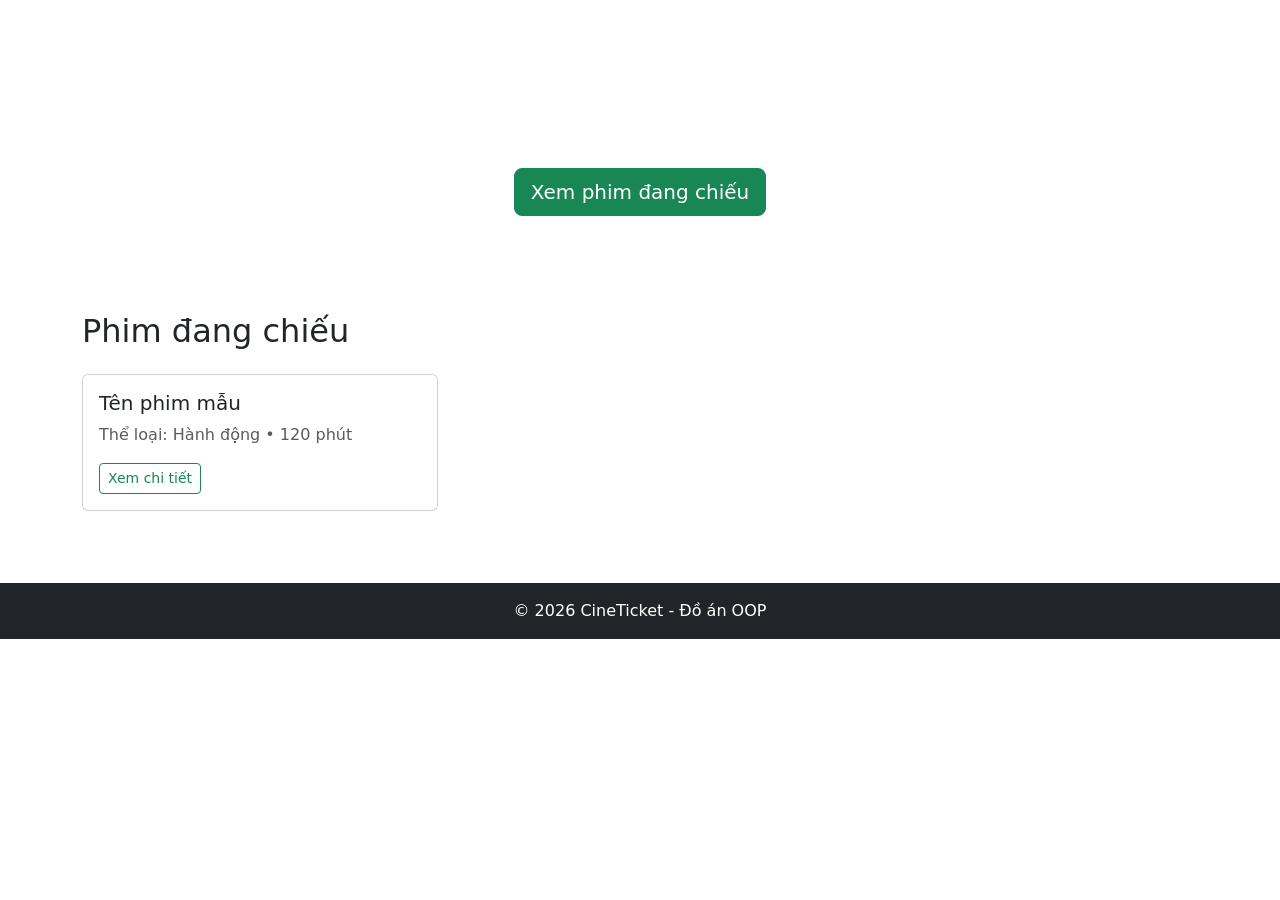
==== src/main/resources/templates/index.html @ b73d54a5 "thêm trang chủ" ====
<!DOCTYPE html>
<html xmlns:th="http://www.thymeleaf.org">
<head>
    <title>Trang chủ - CineTicket</title>
    <link rel="stylesheet" href="https://cdn.jsdelivr.net/npm/bootstrap@5.3.0/dist/css/bootstrap.min.css">
    <link rel="stylesheet" th:href="@{/css/style.css}">
</head>
<body>
    <!-- Navbar dùng chung (nút Đăng nhập/Đăng ký ở góc trên phải) -->
    <th:block th:replace="fragments/navbar :: navbar"></th:block>

    <!-- Banner -->
    <div class="hero text-white text-center p-5 mb-5">
        <h1 class="display-5 fw-bold">Đặt vé xem phim dễ dàng</h1>
        <p class="lead">Chọn phim, chọn lịch chiếu, chọn ghế trong vài phút.</p>
        <a th:href="@{/movies}" class="btn btn-success btn-lg mt-2">Xem phim đang chiếu</a>
    </div>

    <!-- Phim đang chiếu (sau này Người 2 sẽ đổ danh sách phim thật vào đây) -->
    <section class="container mb-5">
        <h2 class="mb-4">Phim đang chiếu</h2>
        <div class="row">
            <!-- Sửa thành th:each="movie : ${movies}" khi có dữ liệu -->
            <div class="col-md-4 mb-4">
                <div class="card h-100">
                    <div class="card-body">
                        <h5 class="card-title">Tên phim mẫu</h5>
                        <p class="card-text text-muted">Thể loại: Hành động • 120 phút</p>
                        <a th:href="@{/movies/1}" class="btn btn-outline-success btn-sm">Xem chi tiết</a>
                    </div>
                </div>
            </div>
        </div>
    </section>

    <!-- Footer -->
    <footer class="bg-dark text-white text-center p-3 mt-5">
        © 2026 CineTicket - Đồ án OOP
    </footer>
</body>
</html>
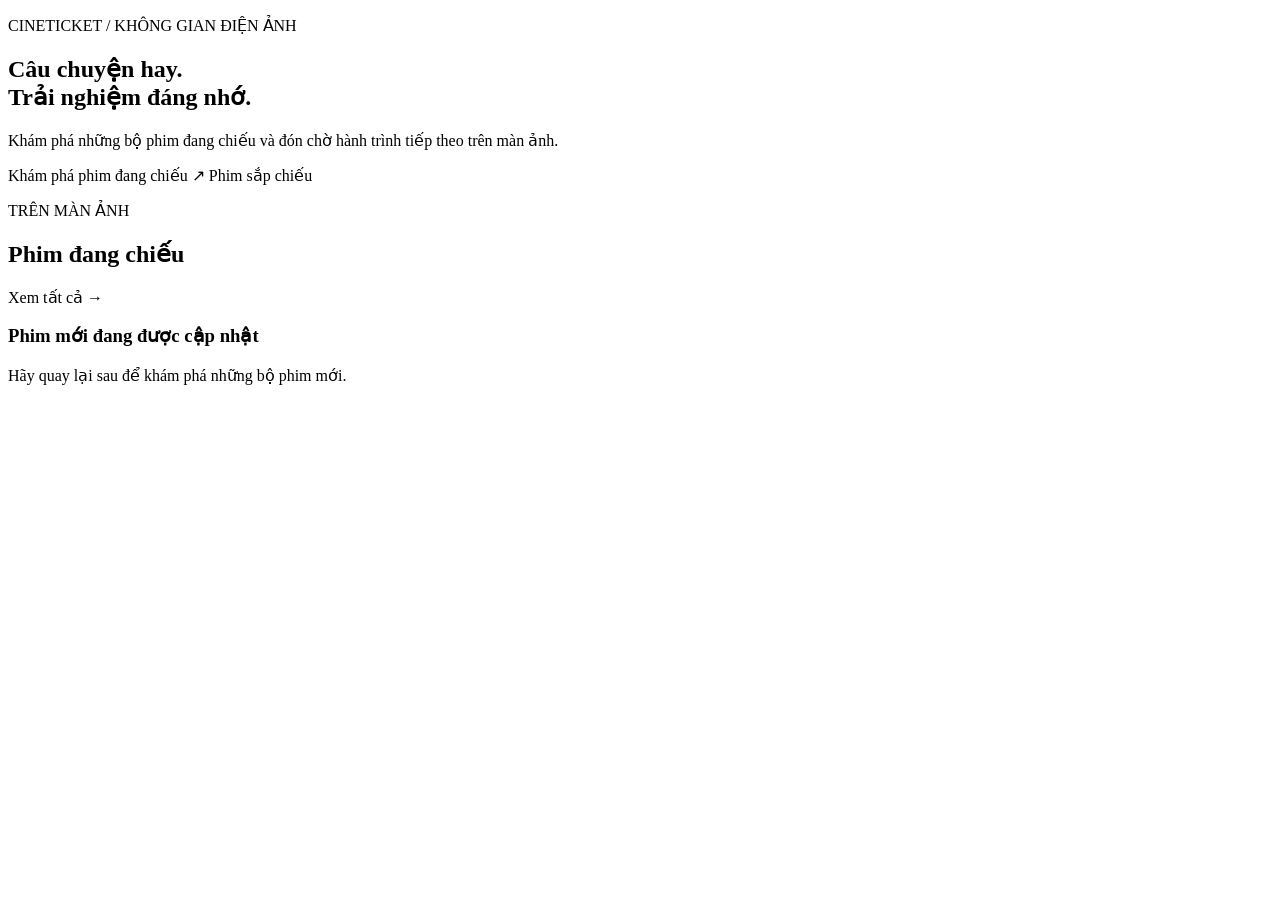
==== commit 71b28daf: "feat: implement movie catalog and category management" ====
--- a/src/main/resources/templates/index.html
+++ b/src/main/resources/templates/index.html
@@ -1,41 +1,26 @@
 <!DOCTYPE html>
-<html xmlns:th="http://www.thymeleaf.org">
-<head>
-    <title>Trang chủ - CineTicket</title>
-    <link rel="stylesheet" href="https://cdn.jsdelivr.net/npm/bootstrap@5.3.0/dist/css/bootstrap.min.css">
-    <link rel="stylesheet" th:href="@{/css/style.css}">
-</head>
+<html lang="vi" xmlns:th="http://www.thymeleaf.org">
+<head th:replace="~{fragments/catalog :: head('Trang chủ')}"></head>
 <body>
-    <!-- Navbar dùng chung (nút Đăng nhập/Đăng ký ở góc trên phải) -->
-    <th:block th:replace="fragments/navbar :: navbar"></th:block>
-
-    <!-- Banner -->
-    <div class="hero text-white text-center p-5 mb-5">
-        <h1 class="display-5 fw-bold">Đặt vé xem phim dễ dàng</h1>
-        <p class="lead">Chọn phim, chọn lịch chiếu, chọn ghế trong vài phút.</p>
-        <a th:href="@{/movies}" class="btn btn-success btn-lg mt-2">Xem phim đang chiếu</a>
-    </div>
-
-    <!-- Phim đang chiếu (sau này Người 2 sẽ đổ danh sách phim thật vào đây) -->
-    <section class="container mb-5">
-        <h2 class="mb-4">Phim đang chiếu</h2>
-        <div class="row">
-            <!-- Sửa thành th:each="movie : ${movies}" khi có dữ liệu -->
-            <div class="col-md-4 mb-4">
-                <div class="card h-100">
-                    <div class="card-body">
-                        <h5 class="card-title">Tên phim mẫu</h5>
-                        <p class="card-text text-muted">Thể loại: Hành động • 120 phút</p>
-                        <a th:href="@{/movies/1}" class="btn btn-outline-success btn-sm">Xem chi tiết</a>
-                    </div>
-                </div>
-            </div>
+<th:block th:replace="~{fragments/navbar :: navbar}"></th:block>
+<main>
+    <section class="hero"><div class="container py-5">
+        <p class="eyebrow">CINETICKET / KHÔNG GIAN ĐIỆN ẢNH</p>
+        <h1 class="display-4 fw-bold">Câu chuyện hay.<br>Trải nghiệm đáng nhớ.</h1>
+        <p class="hero-description">Khám phá những bộ phim đang chiếu và đón chờ hành trình tiếp theo trên màn ảnh.</p>
+        <div class="d-flex gap-3 flex-wrap mt-4">
+            <a th:href="@{/movies(status='NOW_SHOWING')}" class="btn btn-success btn-lg">Khám phá phim đang chiếu ↗</a>
+            <a th:href="@{/movies(status='COMING_SOON')}" class="btn btn-outline-light btn-lg">Phim sắp chiếu</a>
         </div>
+    </div></section>
+    <section class="container page-section">
+        <div class="d-flex justify-content-between align-items-center mb-4 gap-3">
+            <div><p class="eyebrow text-success mb-2">TRÊN MÀN ẢNH</p><h2 class="h2 fw-bold mb-0">Phim đang chiếu</h2></div>
+            <a th:href="@{/movies}" class="text-success">Xem tất cả →</a>
+        </div>
+        <div th:if="${#lists.isEmpty(movies)}" class="empty-state"><h3 class="h5">Phim mới đang được cập nhật</h3><p class="mb-0 text-secondary">Hãy quay lại sau để khám phá những bộ phim mới.</p></div>
+        <th:block th:replace="~{fragments/catalog :: cards(${movies})}"></th:block>
     </section>
-
-    <!-- Footer -->
-    <footer class="bg-dark text-white text-center p-3 mt-5">
-        © 2026 CineTicket - Đồ án OOP
-    </footer>
-</body>
-</html>
+</main>
+<th:block th:replace="~{fragments/catalog :: footer}"></th:block>
+</body></html>
